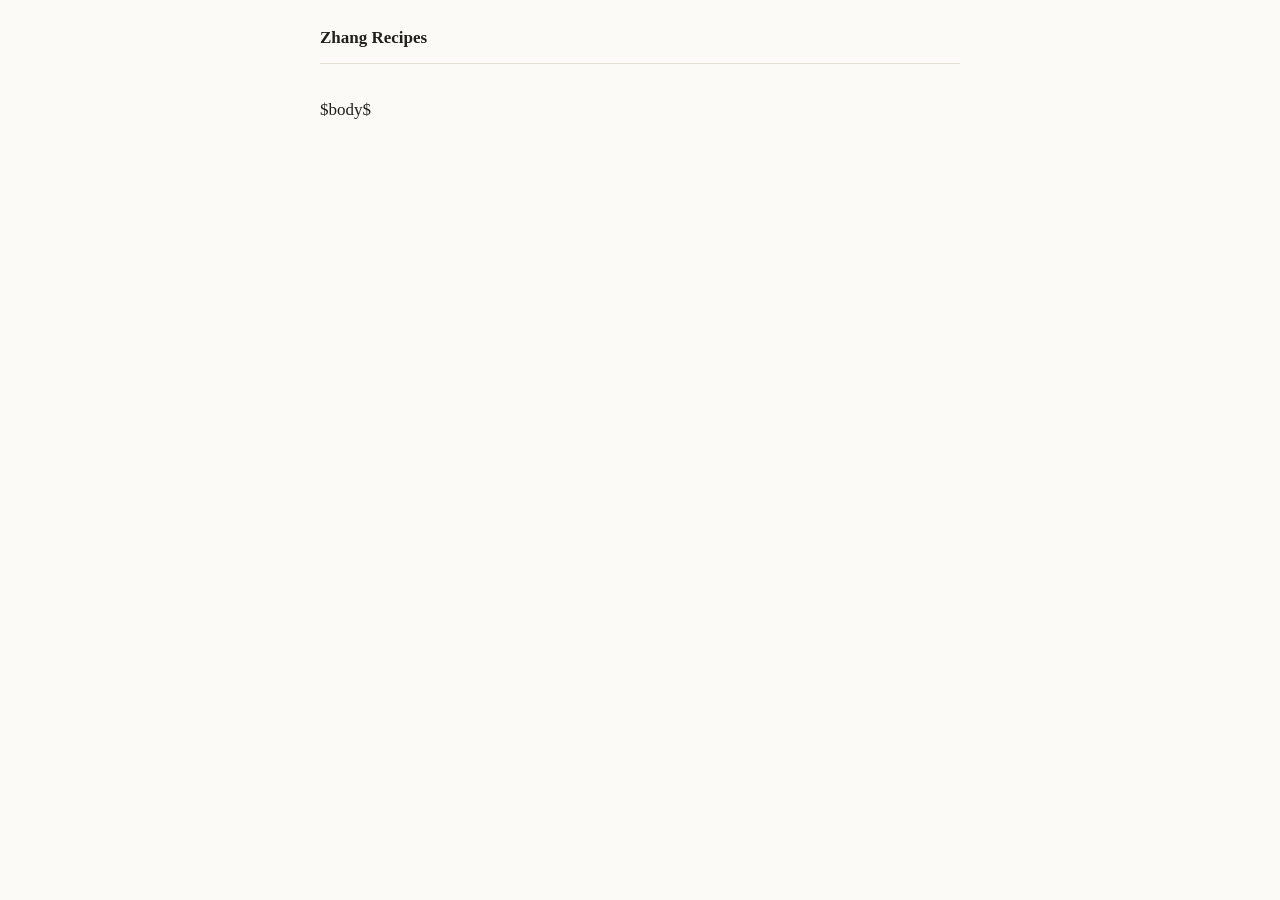
==== templates/default.html @ f82003d5 "Scaffold recipe site on hakyll-flint with GitHub Pages deploy Co-Authored-By: Claude Opus 5.5 <norep" ====
<!doctype html>
<html lang="en">
<head>
  <meta charset="utf-8">
  <meta name="viewport" content="width=device-width, initial-scale=1">
  <title>$title$ · Zhang Recipes</title>
  <link rel="stylesheet" href="/css/default.css">
</head>
<body>
  <header><a href="/index.html" class="site-name">Zhang Recipes</a></header>
  <main>
$body$
  </main>
</body>
</html>
---- css/default.css ----
:root {
  --bg: #fbfaf7;
  --fg: #22201c;
  --muted: #6b665c;
  --accent: #a4462a;
  --rule: #e4dfd4;
}
@media (prefers-color-scheme: dark) {
  :root {
    --bg: #1c1b19;
    --fg: #ebe7df;
    --muted: #a39d91;
    --accent: #e48a6b;
    --rule: #3a3833;
  }
}
* { box-sizing: border-box; }
body {
  margin: 0 auto;
  max-width: 42rem;
  padding: 1.5rem 1rem 4rem;
  background: var(--bg);
  color: var(--fg);
  font: 1.0625rem/1.6 Georgia, "Iowan Old Style", serif;
}
a { color: var(--accent); }
header { border-bottom: 1px solid var(--rule); padding-bottom: .75rem; margin-bottom: 2rem; }
.site-name { font-weight: bold; text-decoration: none; color: var(--fg); }
h1 { font-size: 2rem; line-height: 1.2; margin: 0 0 1rem; }
.recipe .body h1 { font-size: 1.35rem; margin-top: 2rem; border-bottom: 1px solid var(--rule); }
.recipe .body h2 { font-size: 1.1rem; margin-top: 1.5rem; }
.facts { display: grid; grid-template-columns: max-content 1fr; gap: .25rem 1rem; color: var(--muted); }
.facts dt { font-weight: bold; }
.facts dd { margin: 0; }
.sources { margin-top: 3rem; color: var(--muted); font-size: .9rem; overflow-wrap: anywhere; }
.browse { display: grid; grid-template-columns: repeat(auto-fit, minmax(12rem, 1fr)); gap: 0 2rem; }
.browse ul, .recipe-list { padding-left: 1.1rem; }
.count { color: var(--muted); font-size: .85rem; }
.kind { color: var(--muted); font-weight: normal; }
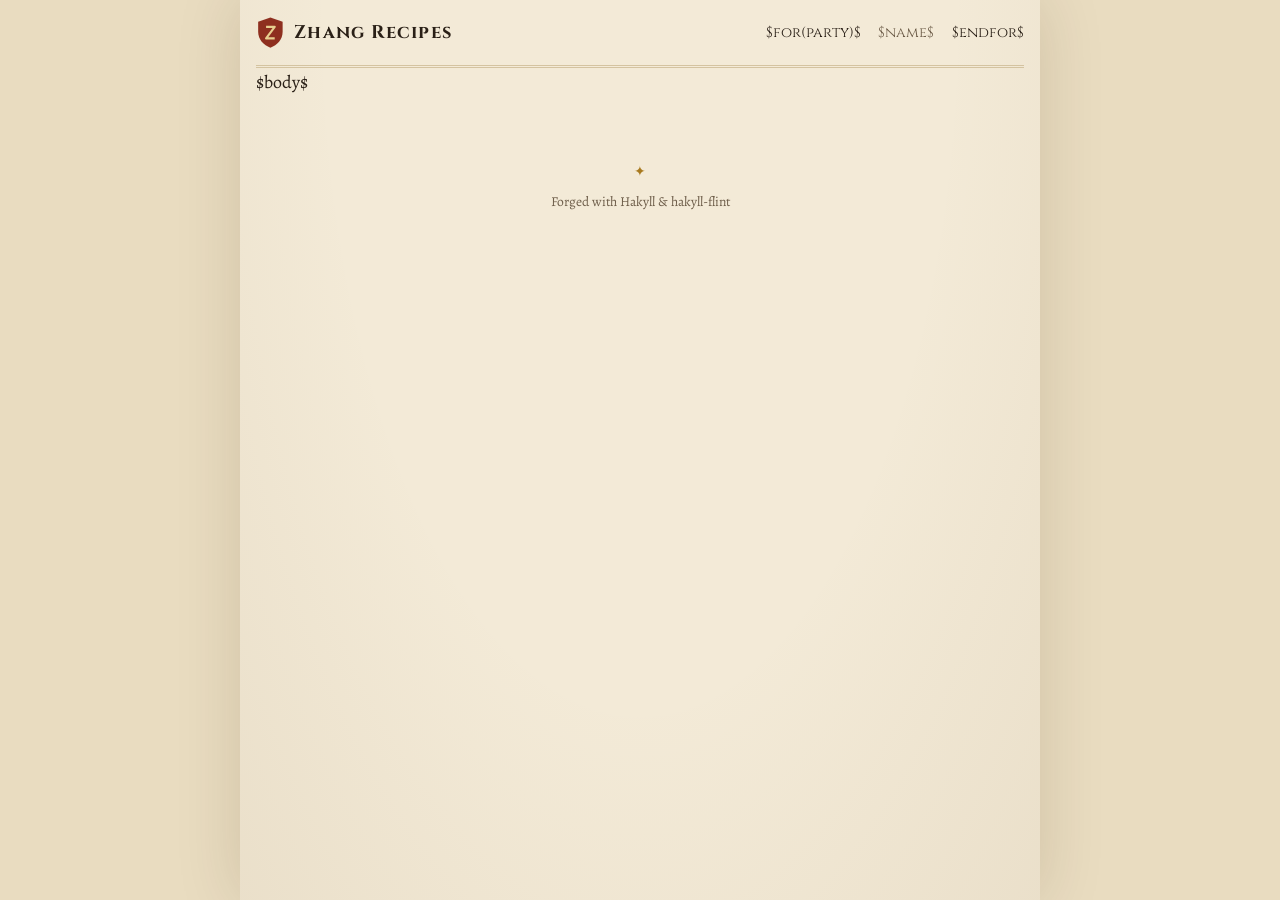
==== commit ef2f6b5d: "Implement the Site Spec: recipe tags, contributors, user pages, RPG theme - Migrate the 31 Obsidian " ====
--- a/templates/default.html
+++ b/templates/default.html
@@ -4,12 +4,27 @@
   <meta charset="utf-8">
   <meta name="viewport" content="width=device-width, initial-scale=1">
   <title>$title$ · Zhang Recipes</title>
+  <link rel="preconnect" href="https://fonts.googleapis.com">
+  <link rel="preconnect" href="https://fonts.gstatic.com" crossorigin>
+  <link rel="stylesheet" href="https://fonts.googleapis.com/css2?family=Alegreya:ital,wght@0,400;0,600;0,700;1,400&family=Cinzel:wght@600;700&display=swap">
   <link rel="stylesheet" href="/css/default.css">
 </head>
 <body>
-  <header><a href="/index.html" class="site-name">Zhang Recipes</a></header>
+  <header class="site-header">
+    <a href="/index.html" class="crest" aria-label="Zhang Recipes home">
+      <svg viewBox="0 0 40 46" aria-hidden="true"><path d="M20 2 37 8v14c0 11-7.5 18.5-17 22C10.5 40.5 3 33 3 22V8Z"/><path class="crest-mark" d="M14 15h12l-12 16h12"/></svg>
+      <span>Zhang Recipes</span>
+    </a>
+    <nav class="party-nav" aria-label="Party">
+      $for(party)$<a href="$url$">$name$</a>$endfor$
+    </nav>
+  </header>
   <main>
 $body$
   </main>
+  <footer class="site-footer">
+    <span class="divider" aria-hidden="true">✦</span>
+    Forged with Hakyll &amp; hakyll-flint
+  </footer>
 </body>
 </html>
--- a/css/default.css
+++ b/css/default.css
@@ -1,39 +1,270 @@
+/* Zhang Recipes: parchment & ink by day, a candlelit tavern by night. */
+
 :root {
-  --bg: #fbfaf7;
-  --fg: #22201c;
-  --muted: #6b665c;
-  --accent: #a4462a;
-  --rule: #e4dfd4;
-}
+  --bg: #f3ead7;
+  --bg-deep: #e9dcc0;
+  --card: #fbf6ea;
+  --ink: #2a2017;
+  --muted: #6e5e4a;
+  --rule: #d4c3a0;
+  --accent: #8e2f1f;        /* sealing-wax red */
+  --gold: #a87a1f;
+  --gold-soft: #e7cf8f;
+  --fresh: #2f6b4f;         /* herb green */
+  --fresh-soft: #d6e8d4;
+  --shadow: 0 1px 0 rgba(80, 55, 20, .08), 0 6px 18px -10px rgba(80, 55, 20, .35);
+  --display: "Cinzel", "Trajan Pro", Georgia, serif;
+  --body: "Alegreya", Georgia, "Iowan Old Style", serif;
+  color-scheme: light;
+}
+
 @media (prefers-color-scheme: dark) {
   :root {
-    --bg: #1c1b19;
-    --fg: #ebe7df;
-    --muted: #a39d91;
-    --accent: #e48a6b;
-    --rule: #3a3833;
+    --bg: #17130f;
+    --bg-deep: #100d0a;
+    --card: #221c16;
+    --ink: #ece2cc;
+    --muted: #b0a088;
+    --rule: #3d3226;
+    --accent: #e0805e;
+    --gold: #e0b45a;
+    --gold-soft: #4a3a1c;
+    --fresh: #8fd0a8;
+    --fresh-soft: #1f3a2c;
+    --shadow: 0 1px 0 rgba(0, 0, 0, .4), 0 8px 22px -12px rgba(0, 0, 0, .8);
+    color-scheme: dark;
   }
 }
+
 * { box-sizing: border-box; }
+
+html { background: var(--bg-deep); }
+
 body {
   margin: 0 auto;
-  max-width: 42rem;
-  padding: 1.5rem 1rem 4rem;
-  background: var(--bg);
-  color: var(--fg);
-  font: 1.0625rem/1.6 Georgia, "Iowan Old Style", serif;
-}
-a { color: var(--accent); }
-header { border-bottom: 1px solid var(--rule); padding-bottom: .75rem; margin-bottom: 2rem; }
-.site-name { font-weight: bold; text-decoration: none; color: var(--fg); }
-h1 { font-size: 2rem; line-height: 1.2; margin: 0 0 1rem; }
-.recipe .body h1 { font-size: 1.35rem; margin-top: 2rem; border-bottom: 1px solid var(--rule); }
-.recipe .body h2 { font-size: 1.1rem; margin-top: 1.5rem; }
-.facts { display: grid; grid-template-columns: max-content 1fr; gap: .25rem 1rem; color: var(--muted); }
-.facts dt { font-weight: bold; }
-.facts dd { margin: 0; }
-.sources { margin-top: 3rem; color: var(--muted); font-size: .9rem; overflow-wrap: anywhere; }
-.browse { display: grid; grid-template-columns: repeat(auto-fit, minmax(12rem, 1fr)); gap: 0 2rem; }
-.browse ul, .recipe-list { padding-left: 1.1rem; }
-.count { color: var(--muted); font-size: .85rem; }
-.kind { color: var(--muted); font-weight: normal; }
+  max-width: 50rem;
+  min-height: 100vh;
+  padding: 0 1rem 3rem;
+  background:
+    radial-gradient(ellipse at top, transparent 55%, rgba(120, 85, 30, .07)),
+    var(--bg);
+  color: var(--ink);
+  font: 1.125rem/1.6 var(--body);
+  box-shadow: 0 0 60px rgba(60, 40, 10, .15);
+}
+
+a { color: var(--accent); text-decoration-thickness: 1px; text-underline-offset: 2px; }
+a:hover { color: var(--gold); }
+
+h1, h2, h3 {
+  font-family: var(--display);
+  font-weight: 700;
+  letter-spacing: .02em;
+  line-height: 1.2;
+}
+h1 { font-size: clamp(1.8rem, 5vw, 2.6rem); margin: 0; }
+h2 { font-size: 1.25rem; margin: 2.5rem 0 1rem; }
+h2::after {
+  content: "";
+  display: block;
+  height: 1px;
+  margin-top: .4rem;
+  background: linear-gradient(90deg, var(--gold), transparent);
+}
+
+code {
+  font-size: .85em;
+  padding: .1em .35em;
+  border-radius: 4px;
+  background: var(--bg-deep);
+}
+
+/* --- Header & footer ---------------------------------------------------- */
+
+.site-header {
+  display: flex;
+  flex-wrap: wrap;
+  align-items: center;
+  justify-content: space-between;
+  gap: .5rem 1.5rem;
+  padding: 1rem 0;
+  border-bottom: 3px double var(--rule);
+}
+.crest {
+  display: flex;
+  align-items: center;
+  gap: .6rem;
+  color: var(--ink);
+  text-decoration: none;
+  font: 700 1.15rem var(--display);
+  letter-spacing: .06em;
+}
+.crest svg { width: 1.8rem; height: auto; }
+.crest svg path { fill: var(--accent); }
+.crest svg .crest-mark { fill: none; stroke: var(--gold-soft); stroke-width: 3; stroke-linejoin: round; }
+.party-nav { display: flex; gap: 1.1rem; font-family: var(--display); font-size: .9rem; }
+.party-nav a { color: var(--muted); text-decoration: none; }
+.party-nav a:hover { color: var(--accent); }
+
+.site-footer {
+  margin-top: 4rem;
+  text-align: center;
+  color: var(--muted);
+  font-size: .85rem;
+}
+.divider { display: block; color: var(--gold); margin-bottom: .5rem; }
+
+/* --- Home --------------------------------------------------------------- */
+
+.hero { text-align: center; padding: 3rem 0 1rem; }
+.hero h1 { font-size: clamp(2.2rem, 7vw, 3.4rem); }
+.hero p { margin: .5rem 0 0; color: var(--muted); font-style: italic; font-size: 1.2rem; }
+
+.party {
+  list-style: none;
+  padding: 0;
+  display: grid;
+  grid-template-columns: repeat(auto-fit, minmax(13rem, 1fr));
+  gap: 1rem;
+}
+.member {
+  display: grid;
+  grid-template-columns: auto 1fr;
+  grid-template-rows: auto auto auto;
+  column-gap: .9rem;
+  padding: 1rem;
+  border: 1px solid var(--rule);
+  border-radius: 10px;
+  background: var(--card);
+  box-shadow: var(--shadow);
+  color: var(--ink);
+  text-decoration: none;
+  transition: transform .15s ease, border-color .15s ease;
+}
+.member:hover { transform: translateY(-2px); border-color: var(--gold); color: var(--ink); }
+.member .sigil { grid-row: 1 / span 3; align-self: center; }
+.member-name { font: 700 1.15rem var(--display); }
+.member-class { color: var(--accent); font-style: italic; font-size: .95rem; }
+.member-count { color: var(--muted); font-size: .85rem; }
+
+.sigil {
+  display: grid;
+  place-items: center;
+  width: 3rem;
+  height: 3rem;
+  border-radius: 50%;
+  border: 2px solid var(--gold);
+  background: radial-gradient(circle at 35% 30%, var(--gold-soft), transparent 70%), var(--accent);
+  color: #fdf6e3;
+  font: 700 1.35rem var(--display);
+  box-shadow: inset 0 0 0 3px rgba(0, 0, 0, .12);
+}
+
+.browse { display: grid; grid-template-columns: repeat(auto-fit, minmax(16rem, 1fr)); gap: 0 2rem; }
+.chips { list-style: none; padding: 0; display: flex; flex-wrap: wrap; gap: .5rem; }
+.chips a {
+  display: inline-block;
+  padding: .2rem .7rem;
+  border: 1px solid var(--rule);
+  border-radius: 999px;
+  background: var(--card);
+  color: var(--ink);
+  text-decoration: none;
+  text-transform: capitalize;
+}
+.chips a:hover { border-color: var(--gold); }
+.n { color: var(--muted); font: .85rem var(--body); }
+
+/* --- Recipe cards ------------------------------------------------------- */
+
+.cards {
+  list-style: none;
+  padding: 0;
+  display: grid;
+  grid-template-columns: repeat(auto-fill, minmax(14rem, 1fr));
+  gap: .75rem;
+}
+.card {
+  display: flex;
+  flex-direction: column;
+  justify-content: space-between;
+  gap: .3rem;
+  height: 100%;
+  padding: .8rem 1rem;
+  border: 1px solid var(--rule);
+  border-left: 4px solid var(--gold);
+  border-radius: 6px;
+  background: var(--card);
+  box-shadow: var(--shadow);
+  color: var(--ink);
+  text-decoration: none;
+  transition: transform .15s ease, border-color .15s ease;
+}
+.card:hover { transform: translateY(-2px); border-left-color: var(--accent); color: var(--ink); }
+.card-title { font-weight: 700; line-height: 1.3; }
+.card-meta { color: var(--muted); font-size: .85rem; text-transform: capitalize; }
+
+.empty { color: var(--muted); font-style: italic; }
+
+/* --- Value pages (protein/tag) ------------------------------------------ */
+
+.page-head { padding: 2.5rem 0 .5rem; }
+.kicker { margin: 0; color: var(--gold); font: 700 .85rem var(--display); letter-spacing: .15em; text-transform: uppercase; }
+.value-title { text-transform: capitalize; }
+.page-head .count { margin: .25rem 0 0; color: var(--muted); }
+
+/* --- Character (user) pages --------------------------------------------- */
+
+.character-head { display: flex; align-items: center; gap: 1.2rem; padding: 2.5rem 0 .5rem; }
+.character-head .sigil { width: 4.5rem; height: 4.5rem; font-size: 2rem; }
+.class { margin: .2rem 0 0; color: var(--accent); font-style: italic; font-size: 1.2rem; }
+.tag-heading a { color: inherit; text-decoration: none; text-transform: capitalize; }
+
+/* --- Recipe pages ------------------------------------------------------- */
+
+.recipe-head { padding: 2.5rem 0 1rem; }
+.stats { display: flex; flex-wrap: wrap; gap: .75rem 2rem; margin: 1rem 0 0; }
+.stats div { display: flex; flex-direction: column; }
+.stats dt { color: var(--gold); font: 700 .75rem var(--display); letter-spacing: .12em; text-transform: uppercase; }
+.stats dd { margin: 0; text-transform: capitalize; }
+.tags { display: flex; flex-wrap: wrap; gap: .4rem; margin: 1rem 0 0; font-size: 0; }
+.tags a {
+  font-size: .9rem;
+  padding: .1rem .65rem;
+  border-radius: 999px;
+  background: var(--gold-soft);
+  color: var(--ink);
+  text-decoration: none;
+  text-transform: capitalize;
+}
+.tags a:hover { background: var(--gold); color: var(--bg); }
+
+.scroll {
+  margin-top: 1rem;
+  padding: .5rem 1.5rem 1.5rem;
+  border: 1px solid var(--rule);
+  border-radius: 10px;
+  background: var(--card);
+  box-shadow: var(--shadow);
+}
+.scroll h1 { font-size: 1.35rem; margin: 1.6rem 0 .6rem; color: var(--accent); }
+.scroll h2 { font-size: 1.05rem; margin: 1.2rem 0 .4rem; }
+.scroll h2::after { display: none; }
+.scroll ul { padding-left: 1.2rem; }
+.scroll li { margin: .2rem 0; }
+.scroll li::marker { color: var(--gold); }
+
+.fresh {
+  font-weight: 700;
+  padding: 0 .3em;
+  border-radius: 4px;
+  background: var(--fresh-soft);
+  color: var(--fresh);
+  box-decoration-break: clone;
+  -webkit-box-decoration-break: clone;
+}
+.legend { margin: -.2rem 0 .6rem; color: var(--muted); font-size: .9rem; font-style: italic; }
+.legend .fresh { font-style: normal; }
+
+.sources { margin-top: 1.5rem; color: var(--muted); font-size: .95rem; }
+.sources .label { color: var(--gold); font: 700 .75rem var(--display); letter-spacing: .12em; text-transform: uppercase; margin-right: .5rem; }
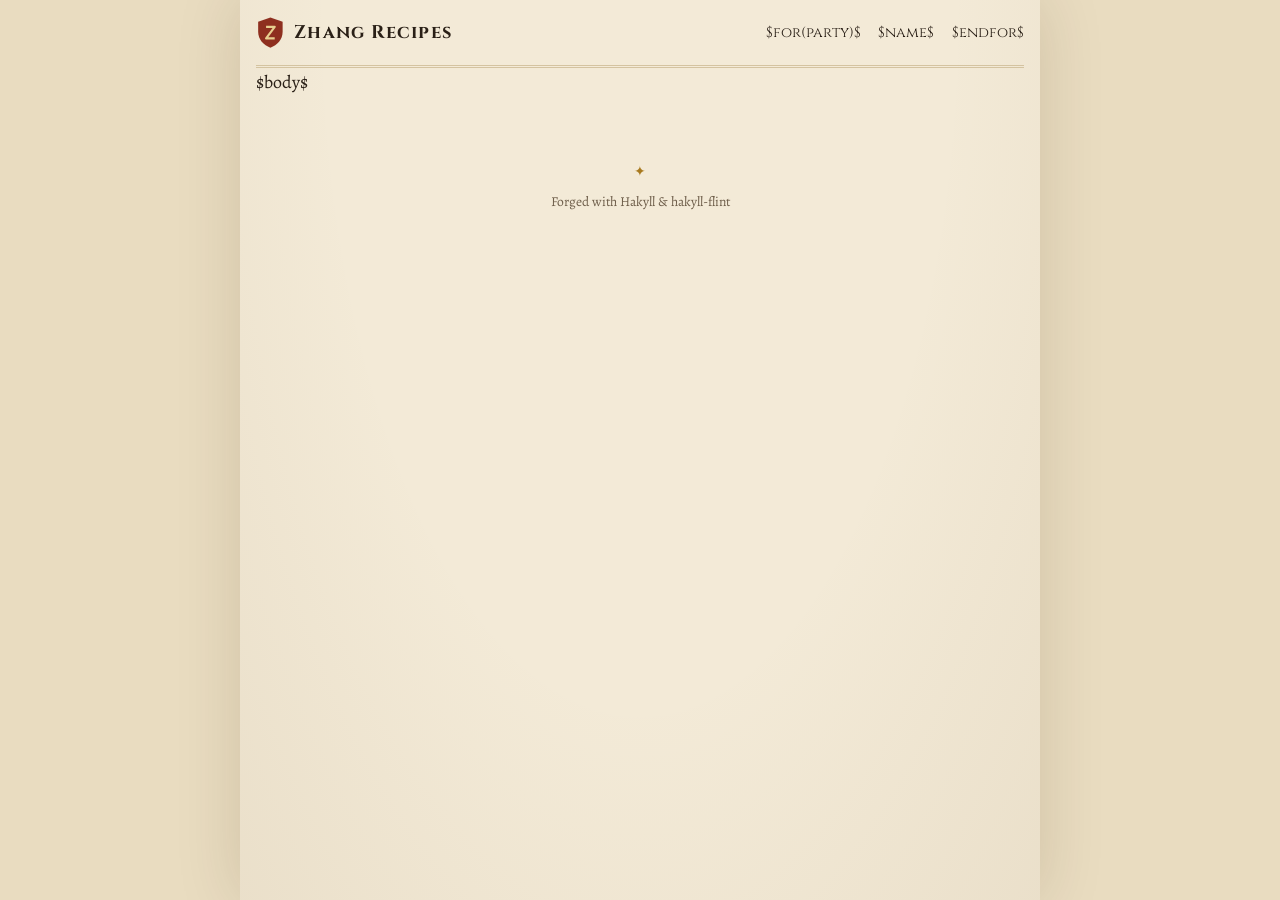
==== commit b0b1a12d: "Newest-first My Recipes, protein and gem colours, fix incremental builds - recipes get an added date" ====
--- a/templates/default.html
+++ b/templates/default.html
@@ -8,6 +8,7 @@
   <link rel="preconnect" href="https://fonts.gstatic.com" crossorigin>
   <link rel="stylesheet" href="https://fonts.googleapis.com/css2?family=Alegreya:ital,wght@0,400;0,600;0,700;1,400&family=Cinzel:wght@600;700&display=swap">
   <link rel="stylesheet" href="/css/default.css">
+  <link rel="stylesheet" href="/css/palette.css">
 </head>
 <body>
   <header class="site-header">
@@ -16,7 +17,7 @@
       <span>Zhang Recipes</span>
     </a>
     <nav class="party-nav" aria-label="Party">
-      $for(party)$<a href="$url$">$name$</a>$endfor$
+      $for(party)$<a href="$url$" data-user="$userSlug$">$name$</a>$endfor$
     </nav>
   </header>
   <main>
--- a/css/default.css
+++ b/css/default.css
@@ -79,6 +79,22 @@
   background: var(--bg-deep);
 }
 
+/* --- Colour tones ------------------------------------------------------ */
+/* css/palette.css (generated) sets --hue per protein and per person. */
+
+[data-protein], [data-user] {
+  --tone: hsl(var(--hue) 50% 40%);
+  --tone-strong: hsl(var(--hue) 55% 30%);
+  --tone-soft: hsl(var(--hue) 60% 89%);
+}
+@media (prefers-color-scheme: dark) {
+  [data-protein], [data-user] {
+    --tone: hsl(var(--hue) 60% 66%);
+    --tone-strong: hsl(var(--hue) 65% 78%);
+    --tone-soft: hsl(var(--hue) 30% 22%);
+  }
+}
+
 /* --- Header & footer ---------------------------------------------------- */
 
 .site-header {
@@ -268,3 +284,65 @@
 
 .sources { margin-top: 1.5rem; color: var(--muted); font-size: .95rem; }
 .sources .label { color: var(--gold); font: 700 .75rem var(--display); letter-spacing: .12em; text-transform: uppercase; margin-right: .5rem; }
+
+/* --- Colour ------------------------------------------------------------ */
+
+.card[data-protein] { border-left-color: var(--tone); }
+.card[data-protein]:hover { border-left-color: var(--tone-strong); }
+.card[data-protein] .card-meta {
+  align-self: flex-start;
+  padding: 0 .55rem;
+  border-radius: 999px;
+  background: var(--tone-soft);
+  color: var(--tone-strong);
+  font-weight: 600;
+}
+
+.chips a[data-protein] { background: var(--tone-soft); border-color: var(--tone); color: var(--tone-strong); }
+.chips a[data-protein] .n { color: var(--tone); }
+
+.chip-link[data-protein] a {
+  display: inline-block;
+  padding: 0 .6rem;
+  border-radius: 999px;
+  background: var(--tone-soft);
+  color: var(--tone-strong);
+  font-weight: 600;
+  text-decoration: none;
+}
+.person[data-user], .person[data-user] a { color: var(--tone); font-weight: 600; }
+
+.page-head[data-protein] .kicker { color: var(--tone); }
+.page-head[data-protein] .value-title { color: var(--tone-strong); }
+
+/* People: badge, party card, nav and page all take their gem colour. */
+[data-user] .sigil, .sigil[data-user] {
+  background: radial-gradient(circle at 35% 30%, rgba(255, 255, 255, .45), transparent 65%), var(--tone);
+  border-color: var(--gold);
+}
+.member[data-user] { border-top: 4px solid var(--tone); }
+.member[data-user] .member-class { color: var(--tone); }
+.party-nav a[data-user] { color: var(--tone); }
+.party-nav a[data-user]:hover { color: var(--tone-strong); }
+.character[data-user] .class { color: var(--tone); }
+.character[data-user] h2::after { background: linear-gradient(90deg, var(--tone), transparent); }
+
+/* "Show all" for long recipe lists. */
+.more { margin-top: .75rem; }
+.more summary {
+  display: inline-block;
+  cursor: pointer;
+  padding: .3rem .9rem;
+  border: 1px solid var(--rule);
+  border-radius: 999px;
+  background: var(--card);
+  color: var(--muted);
+  font: 700 .85rem var(--display);
+  letter-spacing: .05em;
+  list-style: none;
+}
+.more summary::-webkit-details-marker { display: none; }
+.more summary::before { content: "▸ "; color: var(--gold); }
+.more[open] summary::before { content: "▾ "; }
+.more summary:hover { border-color: var(--gold); color: var(--ink); }
+.more[open] .cards { margin-top: .75rem; }
